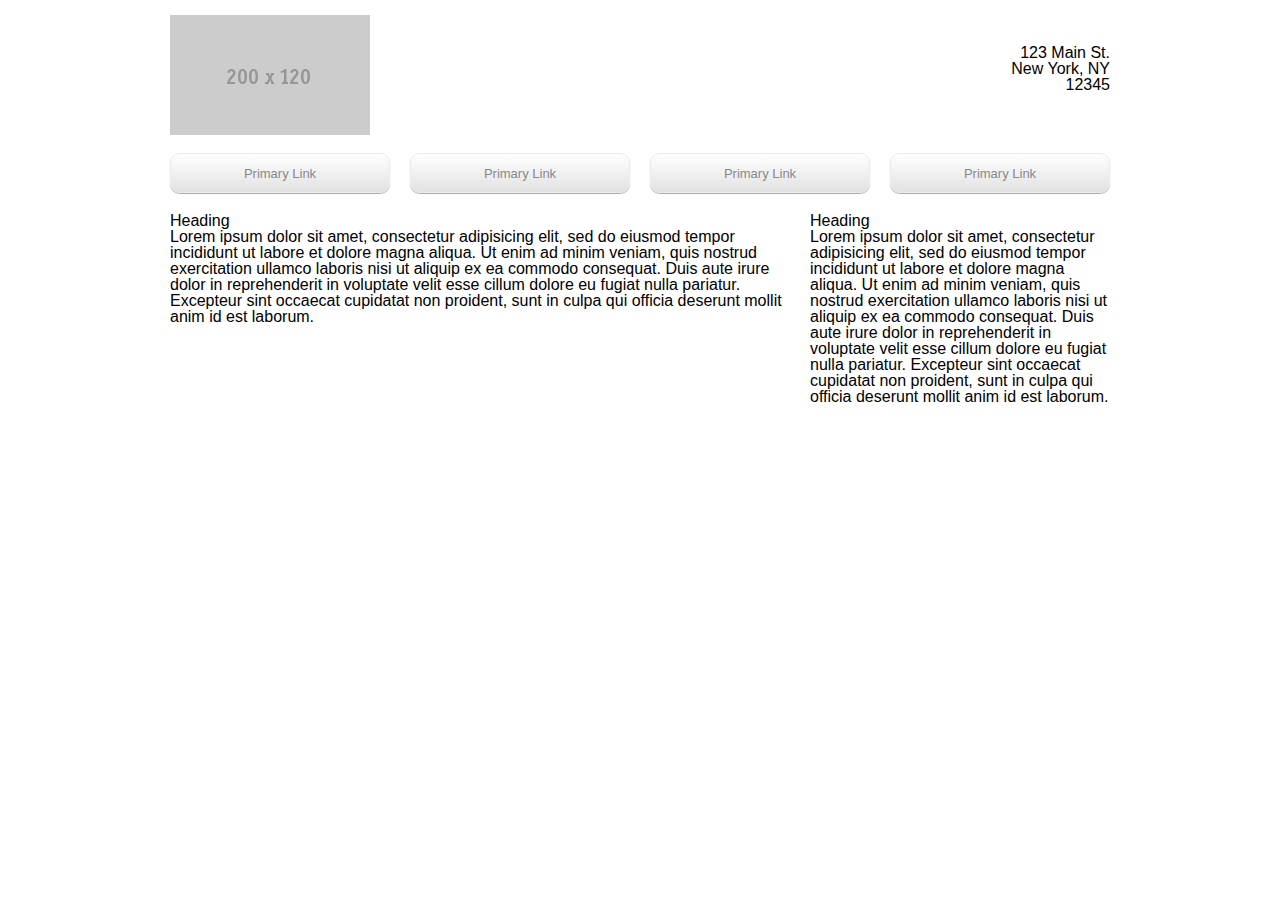
==== stylus/index.html @ 68a36d5a "ADDED THE ALMIGHTY STYLUS RESPONSIVE CSS GRID!!!" ====
<!DOCTYPE html>
<html lang="en">
    <head>
        <meta charset="utf-8">
        <title>Stylus Semantic Grid</title>
        <meta name="viewport" content="width=device-width">
        <link rel="stylesheet" type="text/css" href="css/style.css">
        <!--[if lt IE 9]>
            <script src="js/html5-3.6-respond-1.1.0.min.js"></script>
        <![endif]-->
    </head>
    <body>
        
        <header id="primary">
            <div>
                <a href="/" id="logo"><img src="logo.gif"></a>
                <address>
                    123 Main St.<br>
                    New York, NY 12345
                </address>
            </div>
            <nav>
                <a href="#">Primary Link</a>
                <a href="#">Primary Link</a>
                <a href="#">Primary Link</a>
                <a class="last" href="#">Primary Link</a>
            </nav>
        </header>
        
        <section>
            <article>
                <header>Heading</header>
                <p>
                    Lorem ipsum dolor sit amet, consectetur adipisicing elit, sed do eiusmod
                    tempor incididunt ut labore et dolore magna aliqua. Ut enim ad minim veniam,
                    quis nostrud exercitation ullamco laboris nisi ut aliquip ex ea commodo
                    consequat. Duis aute irure dolor in reprehenderit in voluptate velit esse
                    cillum dolore eu fugiat nulla pariatur. Excepteur sint occaecat cupidatat non
                    proident, sunt in culpa qui officia deserunt mollit anim id est laborum.
                </p>
            </article>
            <article class="last">
                <header>Heading</header>
                <p>
                    Lorem ipsum dolor sit amet, consectetur adipisicing elit, sed do eiusmod
                    tempor incididunt ut labore et dolore magna aliqua. Ut enim ad minim veniam,
                    quis nostrud exercitation ullamco laboris nisi ut aliquip ex ea commodo
                    consequat. Duis aute irure dolor in reprehenderit in voluptate velit esse
                    cillum dolore eu fugiat nulla pariatur. Excepteur sint occaecat cupidatat non
                    proident, sunt in culpa qui officia deserunt mollit anim id est laborum.
                </p>
            </article>
        </section>
        
        <script src="http://ajax.googleapis.com/ajax/libs/jquery/1.8.2/jquery.min.js"></script>
        
    </body>
</html>
---- stylus/css/style.css ----
html,body,div,span,applet,object,iframe,h1,h2,h3,h4,h5,h6,p,blockquote,pre,a,abbr,acronym,address,big,cite,code,del,dfn,em,img,ins,kbd,q,s,samp,small,strike,strong,sub,sup,tt,var,dl,dt,dd,ol,ul,li,fieldset,form,label,legend,table,caption,tbody,tfoot,thead,tr,th,td{margin:0;padding:0;border:0;outline:0;font-weight:inherit;font-style:inherit;font-family:inherit;font-size:100%;vertical-align:baseline}
body{line-height:1;color:#000;background:#fff}
ol,ul{list-style:none}
table{border-collapse:separate;border-spacing:0;vertical-align:middle}
caption,th,td{text-align:left;font-weight:normal;vertical-align:middle}
a img{border:none}
html{overflow-y:scroll;font-family:Arial,"Helvetica Neue",Helvetica,sans-serif}
img,video,audio,embed,object{max-width:100%}
.last{margin-right:0 !important}
header#primary{width:1410px;margin:auto;zoom:1;margin-bottom:30px;}
header#primary:before,header#primary:after{content:"";display:table}
header#primary:after{clear:both}
header#primary div{zoom:1;margin:15px 0;}
header#primary div:before,header#primary div:after{content:"";display:table}
header#primary div:after{clear:both}
header#primary div #logo{width:210px;margin-right:30px;float:left;margin-right:990px}
header#primary div address{width:210px;margin-right:30px;float:left;margin-right:0 !important;margin-top:30px;text-align:right}
header#primary nav{zoom:1;}
header#primary nav:before,header#primary nav:after{content:"";display:table}
header#primary nav:after{clear:both}
header#primary nav a{margin:0;-webkit-user-select:none;-moz-user-select:none;-ms-user-select:none;user-select:none;display:inline-block;text-decoration:none;background:#ececec;font:10px "Lucida Grande","Lucida Sans Unicode","Lucida Sans",Geneva,Verdana,sans-serif;background:-webkit-gradient(linear, left top, left bottom, color-stop(0, #fff), color-stop(1, #e2e2e2));background:-webkit-linear-gradient(top, #fff 0%, #e2e2e2 100%);background:-moz-linear-gradient(top, #fff 0%, #e2e2e2 100%);background:-o-linear-gradient(top, #fff 0%, #e2e2e2 100%);background:-ms-linear-gradient(top, #fff 0%, #e2e2e2 100%);background:linear-gradient(top, #fff 0%, #e2e2e2 100%);border:1px solid #ececec;padding:3px 15px;-webkit-border-radius:10px;border-radius:10px;-webkit-box-shadow:0 1px 1px 0 #aaa,inset 0 1px 0 0 #fff;box-shadow:0 1px 1px 0 #aaa,inset 0 1px 0 0 #fff;color:#888;text-align:center;font-size:13px;padding:0;width:330px;margin-right:30px;float:left;height:40px;line-height:40px;-webkit-box-sizing:border-box;-moz-box-sizing:border-box;box-sizing:border-box;*behavior:url("js/boxsizing.htc")}
header#primary nav a:hover,header#primary nav a.hover{background:-webkit-gradient(linear, left top, left bottom, color-stop(0, #fff), color-stop(1, #ececec));background:-webkit-linear-gradient(top, #fff 0%, #ececec 100%);background:-moz-linear-gradient(top, #fff 0%, #ececec 100%);background:-o-linear-gradient(top, #fff 0%, #ececec 100%);background:-ms-linear-gradient(top, #fff 0%, #ececec 100%);background:linear-gradient(top, #fff 0%, #ececec 100%);-webkit-box-shadow:0 1px 1px 0 #aaa,inset 0 -2px 0 0 rgba(255,255,255,0.4);box-shadow:0 1px 1px 0 #aaa,inset 0 -2px 0 0 rgba(255,255,255,0.4)}
header#primary nav a:active,header#primary nav a.active{background:-webkit-gradient(linear, left bottom, left top, color-stop(0, #fff), color-stop(1, #e2e2e2));background:-webkit-linear-gradient(bottom, #fff 0%, #e2e2e2 100%);background:-moz-linear-gradient(bottom, #fff 0%, #e2e2e2 100%);background:-o-linear-gradient(bottom, #fff 0%, #e2e2e2 100%);background:-ms-linear-gradient(bottom, #fff 0%, #e2e2e2 100%);background:linear-gradient(bottom, #fff 0%, #e2e2e2 100%);-webkit-box-shadow:0 1px 1px 0 #aaa,inset 0 1px 0 0 rgba(255,255,255,0.8);box-shadow:0 1px 1px 0 #aaa,inset 0 1px 0 0 rgba(255,255,255,0.8)}
section{width:1410px;margin:auto;zoom:1;}
section:before,section:after{content:"";display:table}
section:after{clear:both}
section article{width:930px;margin-right:30px;float:left}
section .last{width:450px;margin-right:30px;float:left}
@media (max-width: 1470px), (max-device-width: 1470px) {
header#primary{width:940px;margin:auto;zoom:1;margin-bottom:20px;}
header#primary:before,header#primary:after{content:"";display:table}
header#primary:after{clear:both}
header#primary div #logo{width:220px;margin-right:20px;float:left;margin-right:580px}
header#primary div address{width:140px;margin-right:20px;float:left}
header#primary nav a{width:220px;margin-right:20px;float:left}
section{width:940px;margin:auto;zoom:1;}
section:before,section:after{content:"";display:table}
section:after{clear:both}
section article{width:620px;margin-right:20px;float:left}
section .last{width:300px;margin-right:20px;float:left}
}
@media (max-width: 980px), (max-device-width: 980px) {
header#primary{width:705px;margin:auto;zoom:1;margin-bottom:15px;}
header#primary:before,header#primary:after{content:"";display:table}
header#primary:after{clear:both}
header#primary div #logo{width:225px;margin-right:15px;float:left;margin-right:375px}
header#primary div address{width:105px;margin-right:15px;float:left}
header#primary nav a{width:165px;margin-right:15px;float:left}
section{width:705px;margin:auto;zoom:1;}
section:before,section:after{content:"";display:table}
section:after{clear:both}
section article{width:465px;margin-right:15px;float:left}
section .last{width:225px;margin-right:15px;float:left}
}
@media (max-width: 735px), (max-device-width: 735px) {
header#primary{width:96%;margin:auto;zoom:1;margin-bottom:2%;}
header#primary:before,header#primary:after{content:"";display:table}
header#primary:after{clear:both}
header#primary div #logo{width:100%;margin:0 0 2%;text-align:center;}
header#primary div address{width:100%;margin:0 0 2%;text-align:center;}
header#primary nav a{width:100%;margin:0 0 2%;text-align:center;}
section{width:96%;margin:auto;zoom:1;}
section:before,section:after{content:"";display:table}
section:after{clear:both}
section article{width:100%;margin:0 0 2%;text-align:center;text-align:left;}
section .last{width:100%;margin:0 0 2%;text-align:center;text-align:left;}
}
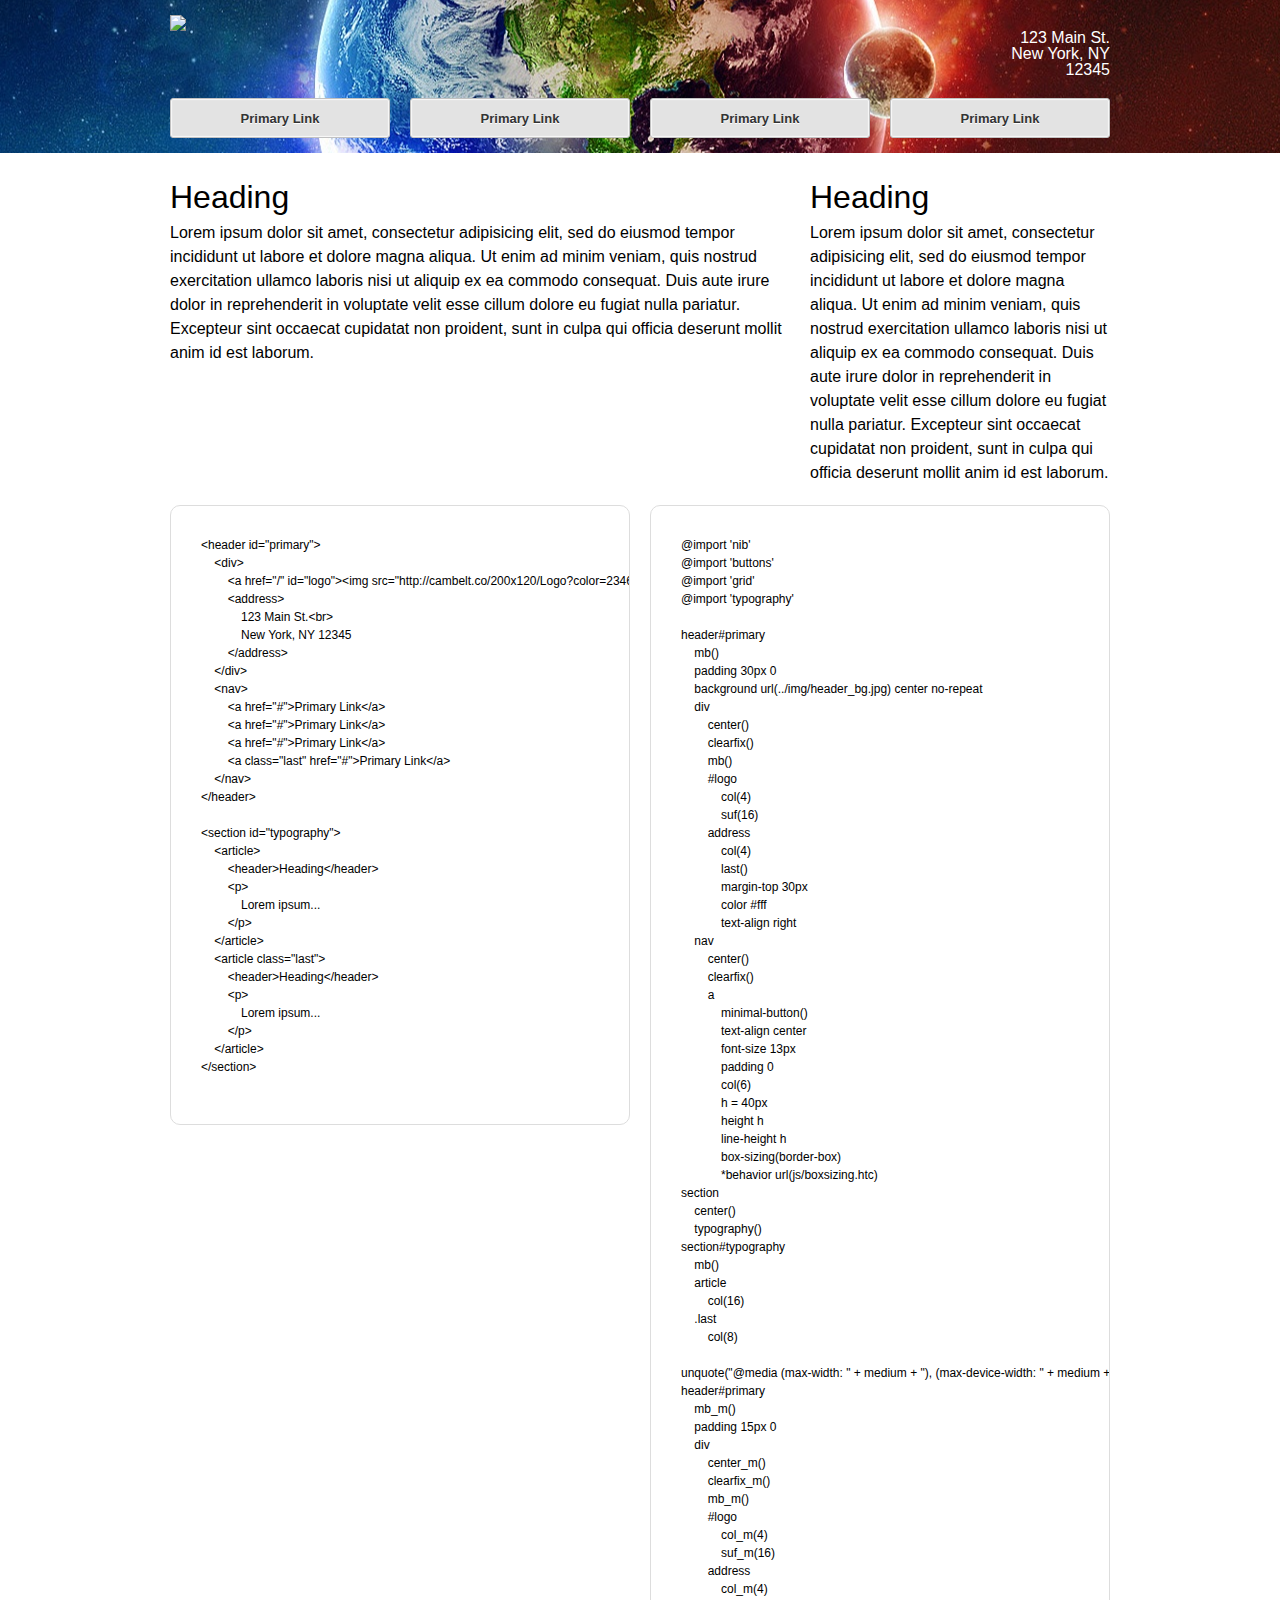
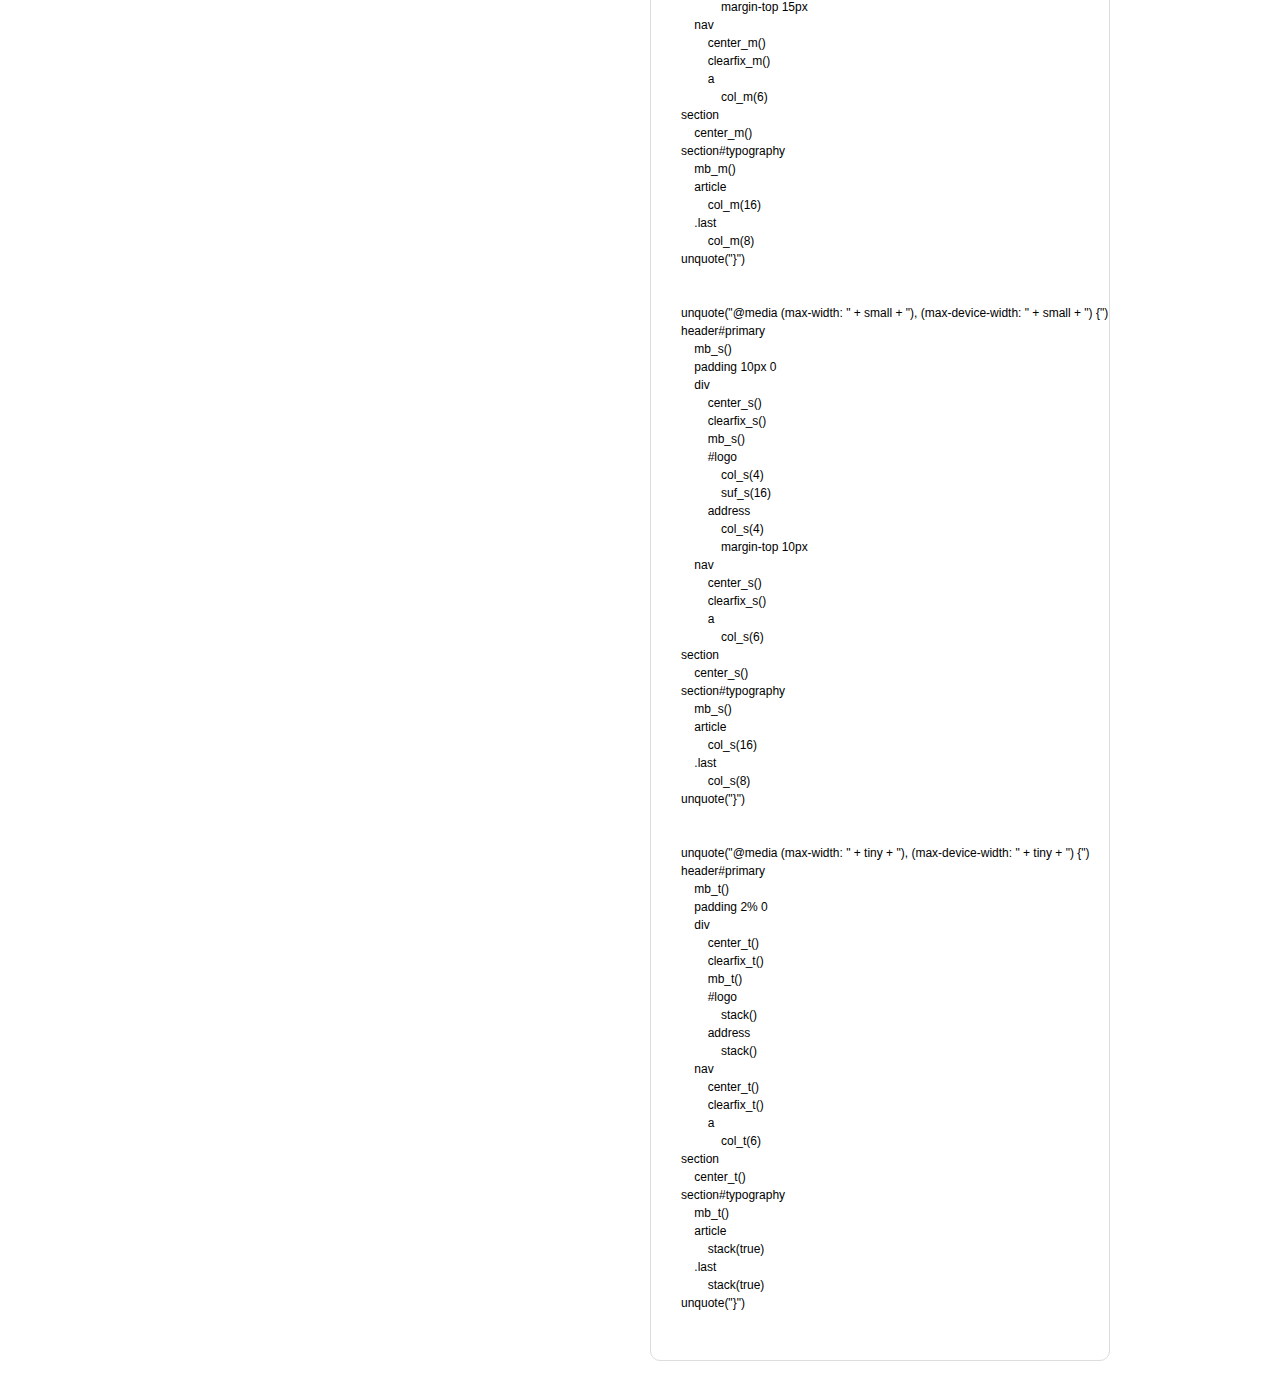
==== commit eadae127: "asdasdasdasdsad" ====
--- a/stylus/index.html
+++ b/stylus/index.html
@@ -13,7 +13,7 @@
         
         <header id="primary">
             <div>
-                <a href="/" id="logo"><img src="logo.gif"></a>
+                <a href="/" id="logo"><img src="http://cambelt.co/200x120/Logo?color=234653,eeeeee"></a>
                 <address>
                     123 Main St.<br>
                     New York, NY 12345
@@ -27,7 +27,7 @@
             </nav>
         </header>
         
-        <section>
+        <section id="typography">
             <article>
                 <header>Heading</header>
                 <p>
@@ -52,6 +52,175 @@
             </article>
         </section>
         
+        <section id="code">
+            <pre>
+&lt;header id=&quot;primary&quot;&gt;
+    &lt;div&gt;
+        &lt;a href=&quot;/&quot; id=&quot;logo&quot;&gt;&lt;img src=&quot;http://cambelt.co/200x120/Logo?color=234653,eeeeee&quot;&gt;&lt;/a&gt;
+        &lt;address&gt;
+            123 Main St.&lt;br&gt;
+            New York, NY 12345
+        &lt;/address&gt;
+    &lt;/div&gt;
+    &lt;nav&gt;
+        &lt;a href=&quot;#&quot;&gt;Primary Link&lt;/a&gt;
+        &lt;a href=&quot;#&quot;&gt;Primary Link&lt;/a&gt;
+        &lt;a href=&quot;#&quot;&gt;Primary Link&lt;/a&gt;
+        &lt;a class=&quot;last&quot; href=&quot;#&quot;&gt;Primary Link&lt;/a&gt;
+    &lt;/nav&gt;
+&lt;/header&gt;
+
+&lt;section id=&quot;typography&quot;&gt;
+    &lt;article&gt;
+        &lt;header&gt;Heading&lt;/header&gt;
+        &lt;p&gt;
+            Lorem ipsum...
+        &lt;/p&gt;
+    &lt;/article&gt;
+    &lt;article class=&quot;last&quot;&gt;
+        &lt;header&gt;Heading&lt;/header&gt;
+        &lt;p&gt;
+            Lorem ipsum...
+        &lt;/p&gt;
+    &lt;/article&gt;
+&lt;/section&gt;
+            </pre>
+            <pre class="last">
+@import 'nib'
+@import 'buttons'
+@import 'grid'
+@import 'typography'
+
+header#primary
+    mb()
+    padding 30px 0
+    background url(../img/header_bg.jpg) center no-repeat
+    div
+        center()
+        clearfix()
+        mb()
+        #logo
+            col(4)
+            suf(16)
+        address
+            col(4)
+            last()
+            margin-top 30px
+            color #fff
+            text-align right
+    nav
+        center()
+        clearfix()
+        a
+            minimal-button()
+            text-align center
+            font-size 13px
+            padding 0
+            col(6)
+            h = 40px
+            height h
+            line-height h
+            box-sizing(border-box)
+            *behavior url(js/boxsizing.htc)
+section
+    center()
+    typography()
+section#typography
+    mb()
+    article
+        col(16)
+    .last
+        col(8)
+
+unquote(&quot;@media (max-width: &quot; + medium + &quot;), (max-device-width: &quot; + medium + &quot;) {&quot;)
+header#primary
+    mb_m()
+    padding 15px 0
+    div
+        center_m()
+        clearfix_m()
+        mb_m()
+        #logo
+            col_m(4)
+            suf_m(16)
+        address
+            col_m(4)
+            margin-top 15px
+    nav
+        center_m()
+        clearfix_m()
+        a
+            col_m(6)
+section
+    center_m()
+section#typography
+    mb_m()
+    article
+        col_m(16)
+    .last
+        col_m(8)
+unquote(&quot;}&quot;)
+
+
+unquote(&quot;@media (max-width: &quot; + small + &quot;), (max-device-width: &quot; + small + &quot;) {&quot;)
+header#primary
+    mb_s()
+    padding 10px 0
+    div
+        center_s()
+        clearfix_s()
+        mb_s()
+        #logo
+            col_s(4)
+            suf_s(16)
+        address
+            col_s(4)
+            margin-top 10px
+    nav
+        center_s()
+        clearfix_s()
+        a
+            col_s(6)
+section
+    center_s()
+section#typography
+    mb_s()
+    article
+        col_s(16)
+    .last
+        col_s(8)
+unquote(&quot;}&quot;)
+
+
+unquote(&quot;@media (max-width: &quot; + tiny + &quot;), (max-device-width: &quot; + tiny + &quot;) {&quot;)
+header#primary
+    mb_t()
+    padding 2% 0
+    div
+        center_t()
+        clearfix_t()
+        mb_t()
+        #logo
+            stack()
+        address
+            stack()
+    nav
+        center_t()
+        clearfix_t()
+        a
+            col_t(6)
+section
+    center_t()
+section#typography
+    mb_t()
+    article
+        stack(true)
+    .last
+        stack(true)
+unquote(&quot;}&quot;)
+            </pre>
+        </section>
+        
         <script src="http://ajax.googleapis.com/ajax/libs/jquery/1.8.2/jquery.min.js"></script>
         
     </body>
--- a/stylus/css/style.css
+++ b/stylus/css/style.css
@@ -7,61 +7,85 @@
 html{overflow-y:scroll;font-family:Arial,"Helvetica Neue",Helvetica,sans-serif}
 img,video,audio,embed,object{max-width:100%}
 .last{margin-right:0 !important}
-header#primary{width:1410px;margin:auto;zoom:1;margin-bottom:30px;}
-header#primary:before,header#primary:after{content:"";display:table}
-header#primary:after{clear:both}
-header#primary div{zoom:1;margin:15px 0;}
+header#primary{margin-bottom:30px;padding:30px 0;background:url("../img/header_bg.jpg") center no-repeat;}
+header#primary div{width:1410px;margin:auto;zoom:1;zoom:1;margin-bottom:30px;}
+header#primary div:before,header#primary div:after{content:"";display:table}
+header#primary div:after{clear:both}
 header#primary div:before,header#primary div:after{content:"";display:table}
 header#primary div:after{clear:both}
 header#primary div #logo{width:210px;margin-right:30px;float:left;margin-right:990px}
-header#primary div address{width:210px;margin-right:30px;float:left;margin-right:0 !important;margin-top:30px;text-align:right}
-header#primary nav{zoom:1;}
+header#primary div address{width:210px;margin-right:30px;float:left;margin-right:0 !important;margin-top:30px;color:#fff;text-align:right}
+header#primary nav{width:1410px;margin:auto;zoom:1;zoom:1;}
 header#primary nav:before,header#primary nav:after{content:"";display:table}
 header#primary nav:after{clear:both}
-header#primary nav a{margin:0;-webkit-user-select:none;-moz-user-select:none;-ms-user-select:none;user-select:none;display:inline-block;text-decoration:none;background:#ececec;font:10px "Lucida Grande","Lucida Sans Unicode","Lucida Sans",Geneva,Verdana,sans-serif;background:-webkit-gradient(linear, left top, left bottom, color-stop(0, #fff), color-stop(1, #e2e2e2));background:-webkit-linear-gradient(top, #fff 0%, #e2e2e2 100%);background:-moz-linear-gradient(top, #fff 0%, #e2e2e2 100%);background:-o-linear-gradient(top, #fff 0%, #e2e2e2 100%);background:-ms-linear-gradient(top, #fff 0%, #e2e2e2 100%);background:linear-gradient(top, #fff 0%, #e2e2e2 100%);border:1px solid #ececec;padding:3px 15px;-webkit-border-radius:10px;border-radius:10px;-webkit-box-shadow:0 1px 1px 0 #aaa,inset 0 1px 0 0 #fff;box-shadow:0 1px 1px 0 #aaa,inset 0 1px 0 0 #fff;color:#888;text-align:center;font-size:13px;padding:0;width:330px;margin-right:30px;float:left;height:40px;line-height:40px;-webkit-box-sizing:border-box;-moz-box-sizing:border-box;box-sizing:border-box;*behavior:url("js/boxsizing.htc")}
-header#primary nav a:hover,header#primary nav a.hover{background:-webkit-gradient(linear, left top, left bottom, color-stop(0, #fff), color-stop(1, #ececec));background:-webkit-linear-gradient(top, #fff 0%, #ececec 100%);background:-moz-linear-gradient(top, #fff 0%, #ececec 100%);background:-o-linear-gradient(top, #fff 0%, #ececec 100%);background:-ms-linear-gradient(top, #fff 0%, #ececec 100%);background:linear-gradient(top, #fff 0%, #ececec 100%);-webkit-box-shadow:0 1px 1px 0 #aaa,inset 0 -2px 0 0 rgba(255,255,255,0.4);box-shadow:0 1px 1px 0 #aaa,inset 0 -2px 0 0 rgba(255,255,255,0.4)}
-header#primary nav a:active,header#primary nav a.active{background:-webkit-gradient(linear, left bottom, left top, color-stop(0, #fff), color-stop(1, #e2e2e2));background:-webkit-linear-gradient(bottom, #fff 0%, #e2e2e2 100%);background:-moz-linear-gradient(bottom, #fff 0%, #e2e2e2 100%);background:-o-linear-gradient(bottom, #fff 0%, #e2e2e2 100%);background:-ms-linear-gradient(bottom, #fff 0%, #e2e2e2 100%);background:linear-gradient(bottom, #fff 0%, #e2e2e2 100%);-webkit-box-shadow:0 1px 1px 0 #aaa,inset 0 1px 0 0 rgba(255,255,255,0.8);box-shadow:0 1px 1px 0 #aaa,inset 0 1px 0 0 rgba(255,255,255,0.8)}
-section{width:1410px;margin:auto;zoom:1;}
+header#primary nav:before,header#primary nav:after{content:"";display:table}
+header#primary nav:after{clear:both}
+header#primary nav a{margin:0;-webkit-user-select:none;-moz-user-select:none;-ms-user-select:none;user-select:none;display:inline-block;text-decoration:none;background:#e3e3e3;border:1px solid #c1c1c1;-webkit-border-radius:3px;border-radius:3px;-webkit-box-shadow:inset 0 0 1px 1px rgba(255,255,255,0.8);box-shadow:inset 0 0 1px 1px rgba(255,255,255,0.8);font-family:'helvetica neue',helvetica,arial,sans-serif;font-size:12px;font-weight:bold;line-height:1;padding:8px 20px 9px 20px;text-align:center;text-shadow:0 1px 0 #fff;color:#333;text-align:center;font-size:13px;padding:0;width:330px;margin-right:30px;float:left;height:40px;line-height:40px;-webkit-box-sizing:border-box;-moz-box-sizing:border-box;box-sizing:border-box;*behavior:url("js/boxsizing.htc")}
+header#primary nav a:hover,header#primary nav a.hover{background:#d8d8d8;-webkit-box-shadow:inset 0 0 1px 1px rgba(255,255,255,0.5);box-shadow:inset 0 0 1px 1px rgba(255,255,255,0.5);cursor:pointer;color:#333}
+header#primary nav a:active,header#primary nav a.active{background:#ccc;-webkit-box-shadow:inset 0 0 1px 1px rgba(255,255,255,0.2);box-shadow:inset 0 0 1px 1px rgba(255,255,255,0.2);color:#1a1a1a}
+header#primary nav a:focus,header#primary nav a.focus{outline:none;-webkit-box-shadow:0 0 5px 1px #e3e3e3;box-shadow:0 0 5px 1px #e3e3e3}
+section{width:1410px;margin:auto;zoom:1;font-family:Arial,"Helvetica Neue",Helvetica,sans-serif;font-size:100%;line-height:1.5;}
 section:before,section:after{content:"";display:table}
 section:after{clear:both}
-section article{width:930px;margin-right:30px;float:left}
-section .last{width:450px;margin-right:30px;float:left}
+section header{font-size:200%}
+section#typography{margin-bottom:30px;}
+section#typography article{width:930px;margin-right:30px;float:left}
+section#typography .last{width:450px;margin-right:30px;float:left}
+section#code pre{width:690px;margin-right:30px;float:left;margin-bottom:30px;overflow-x:hidden;font-size:12px;border:1px solid #ddd;-webkit-border-radius:10px;border-radius:10px;padding:30px;-webkit-box-sizing:border-box;-moz-box-sizing:border-box;box-sizing:border-box}
 @media (max-width: 1470px), (max-device-width: 1470px) {
-header#primary{width:940px;margin:auto;zoom:1;margin-bottom:20px;}
-header#primary:before,header#primary:after{content:"";display:table}
-header#primary:after{clear:both}
-header#primary div #logo{width:220px;margin-right:20px;float:left;margin-right:580px}
-header#primary div address{width:140px;margin-right:20px;float:left}
+header#primary{margin-bottom:20px;padding:15px 0;}
+header#primary div{width:940px;margin:auto;zoom:1;margin-bottom:20px;}
+header#primary div:before,header#primary div:after{content:"";display:table}
+header#primary div:after{clear:both}
+header#primary div #logo{width:140px;margin-right:20px;float:left;margin-right:660px}
+header#primary div address{width:140px;margin-right:20px;float:left;margin-top:15px}
+header#primary nav{width:940px;margin:auto;zoom:1;}
+header#primary nav:before,header#primary nav:after{content:"";display:table}
+header#primary nav:after{clear:both}
 header#primary nav a{width:220px;margin-right:20px;float:left}
-section{width:940px;margin:auto;zoom:1;}
+section{width:940px;margin:auto;zoom:1}
 section:before,section:after{content:"";display:table}
 section:after{clear:both}
-section article{width:620px;margin-right:20px;float:left}
-section .last{width:300px;margin-right:20px;float:left}
+section#typography{margin-bottom:20px;}
+section#typography article{width:620px;margin-right:20px;float:left}
+section#typography .last{width:300px;margin-right:20px;float:left}
+section#code pre{width:460px;margin-right:20px;float:left;margin-bottom:20px}
 }
 @media (max-width: 980px), (max-device-width: 980px) {
-header#primary{width:705px;margin:auto;zoom:1;margin-bottom:15px;}
-header#primary:before,header#primary:after{content:"";display:table}
-header#primary:after{clear:both}
-header#primary div #logo{width:225px;margin-right:15px;float:left;margin-right:375px}
-header#primary div address{width:105px;margin-right:15px;float:left}
+header#primary{margin-bottom:15px;padding:10px 0;}
+header#primary div{width:705px;margin:auto;zoom:1;margin-bottom:15px;}
+header#primary div:before,header#primary div:after{content:"";display:table}
+header#primary div:after{clear:both}
+header#primary div #logo{width:105px;margin-right:15px;float:left;margin-right:495px}
+header#primary div address{width:105px;margin-right:15px;float:left;margin-top:10px}
+header#primary nav{width:705px;margin:auto;zoom:1;}
+header#primary nav:before,header#primary nav:after{content:"";display:table}
+header#primary nav:after{clear:both}
 header#primary nav a{width:165px;margin-right:15px;float:left}
-section{width:705px;margin:auto;zoom:1;}
+section{width:705px;margin:auto;zoom:1}
 section:before,section:after{content:"";display:table}
 section:after{clear:both}
-section article{width:465px;margin-right:15px;float:left}
-section .last{width:225px;margin-right:15px;float:left}
+section#typography{margin-bottom:15px;}
+section#typography article{width:465px;margin-right:15px;float:left}
+section#typography .last{width:225px;margin-right:15px;float:left}
+section#code pre{width:345px;margin-right:15px;float:left;margin-bottom:15px}
 }
 @media (max-width: 735px), (max-device-width: 735px) {
-header#primary{width:96%;margin:auto;zoom:1;margin-bottom:2%;}
-header#primary:before,header#primary:after{content:"";display:table}
-header#primary:after{clear:both}
+header#primary{margin-bottom:2%;padding:2% 0;}
+header#primary div{width:96%;margin:auto;zoom:1;margin-bottom:2%;}
+header#primary div:before,header#primary div:after{content:"";display:table}
+header#primary div:after{clear:both}
 header#primary div #logo{width:100%;margin:0 0 2%;text-align:center;}
 header#primary div address{width:100%;margin:0 0 2%;text-align:center;}
-header#primary nav a{width:100%;margin:0 0 2%;text-align:center;}
-section{width:96%;margin:auto;zoom:1;}
+header#primary nav{width:96%;margin:auto;zoom:1;}
+header#primary nav:before,header#primary nav:after{content:"";display:table}
+header#primary nav:after{clear:both}
+header#primary nav a{margin-right:2%;float:left;overflow:hidden;width:23.5%;}
+section{width:96%;margin:auto;zoom:1}
 section:before,section:after{content:"";display:table}
 section:after{clear:both}
-section article{width:100%;margin:0 0 2%;text-align:center;text-align:left;}
-section .last{width:100%;margin:0 0 2%;text-align:center;text-align:left;}
+section#typography{margin-bottom:2%;}
+section#typography article{width:100%;margin:0 0 2%;text-align:center;text-align:left;}
+section#typography .last{width:100%;margin:0 0 2%;text-align:center;text-align:left;}
+section#code pre{width:100%;margin:0 0 2%;text-align:center;text-align:left;margin-bottom:2%}
 }
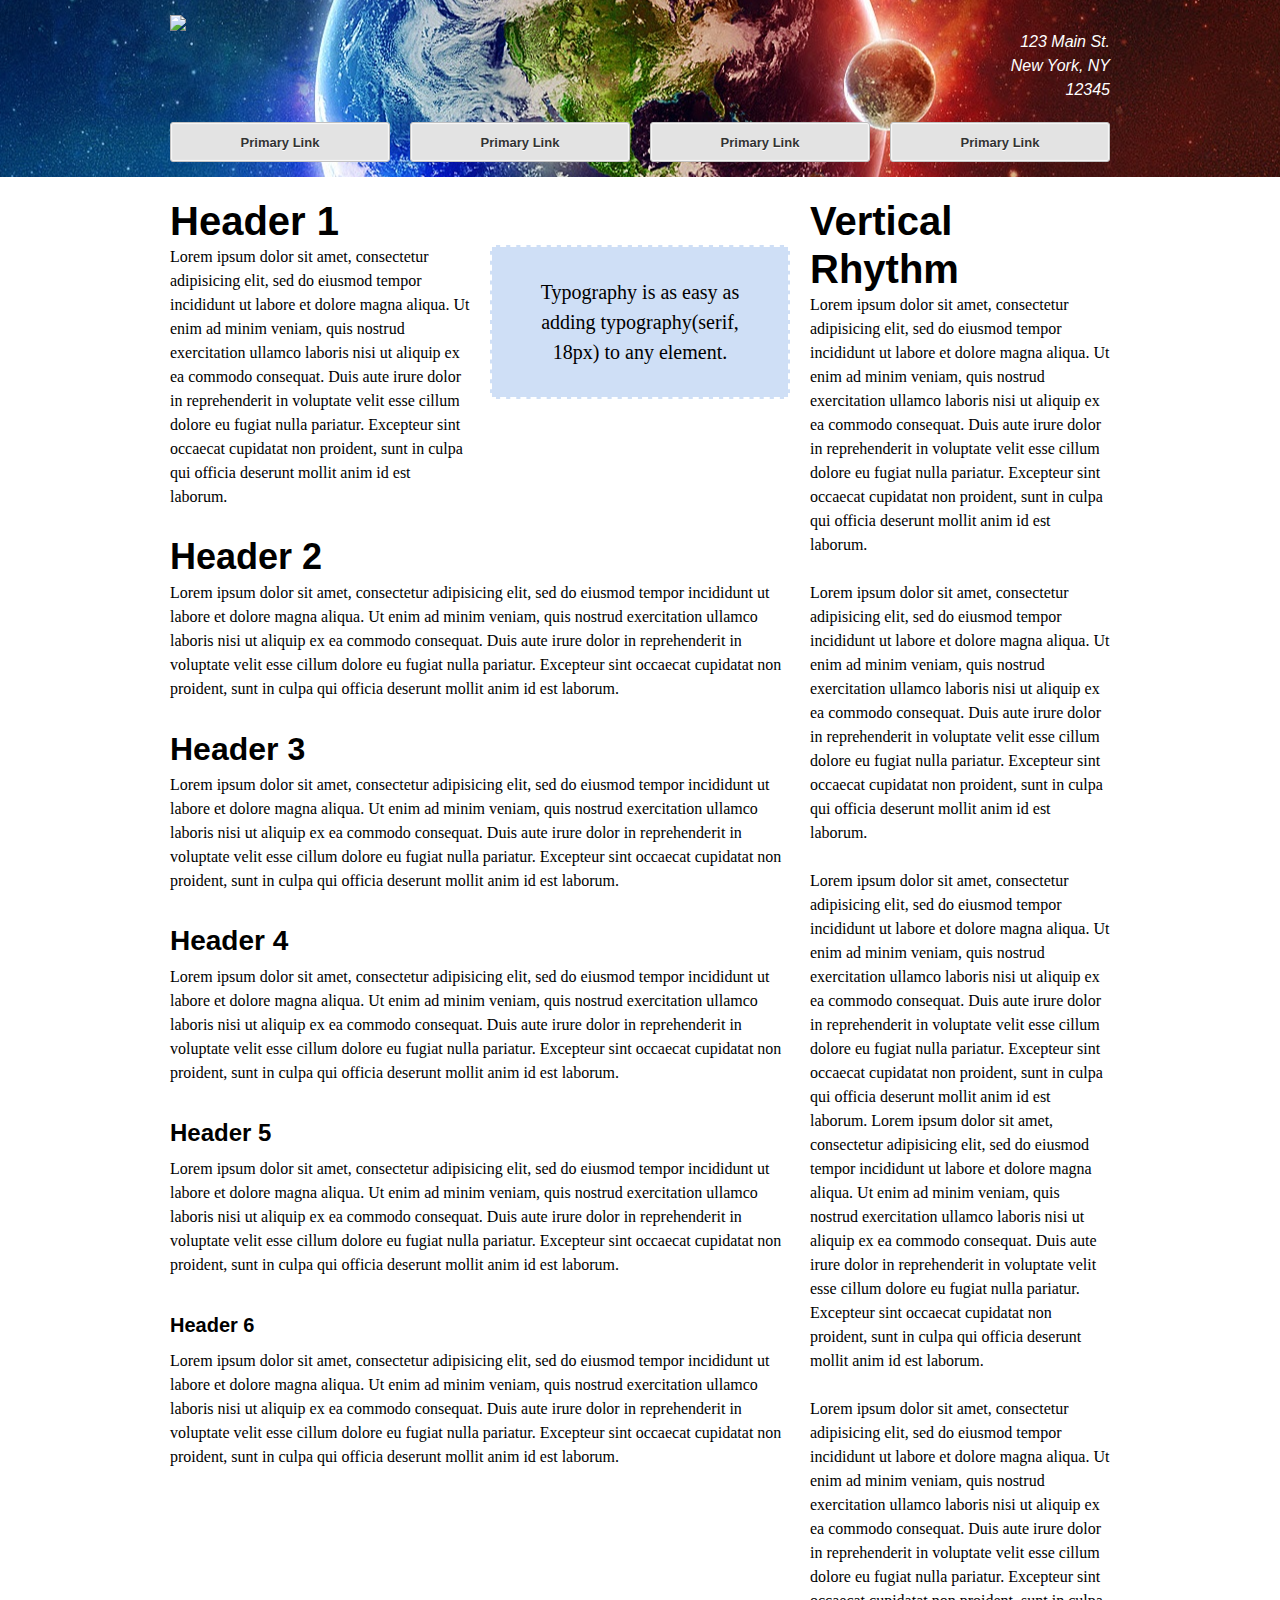
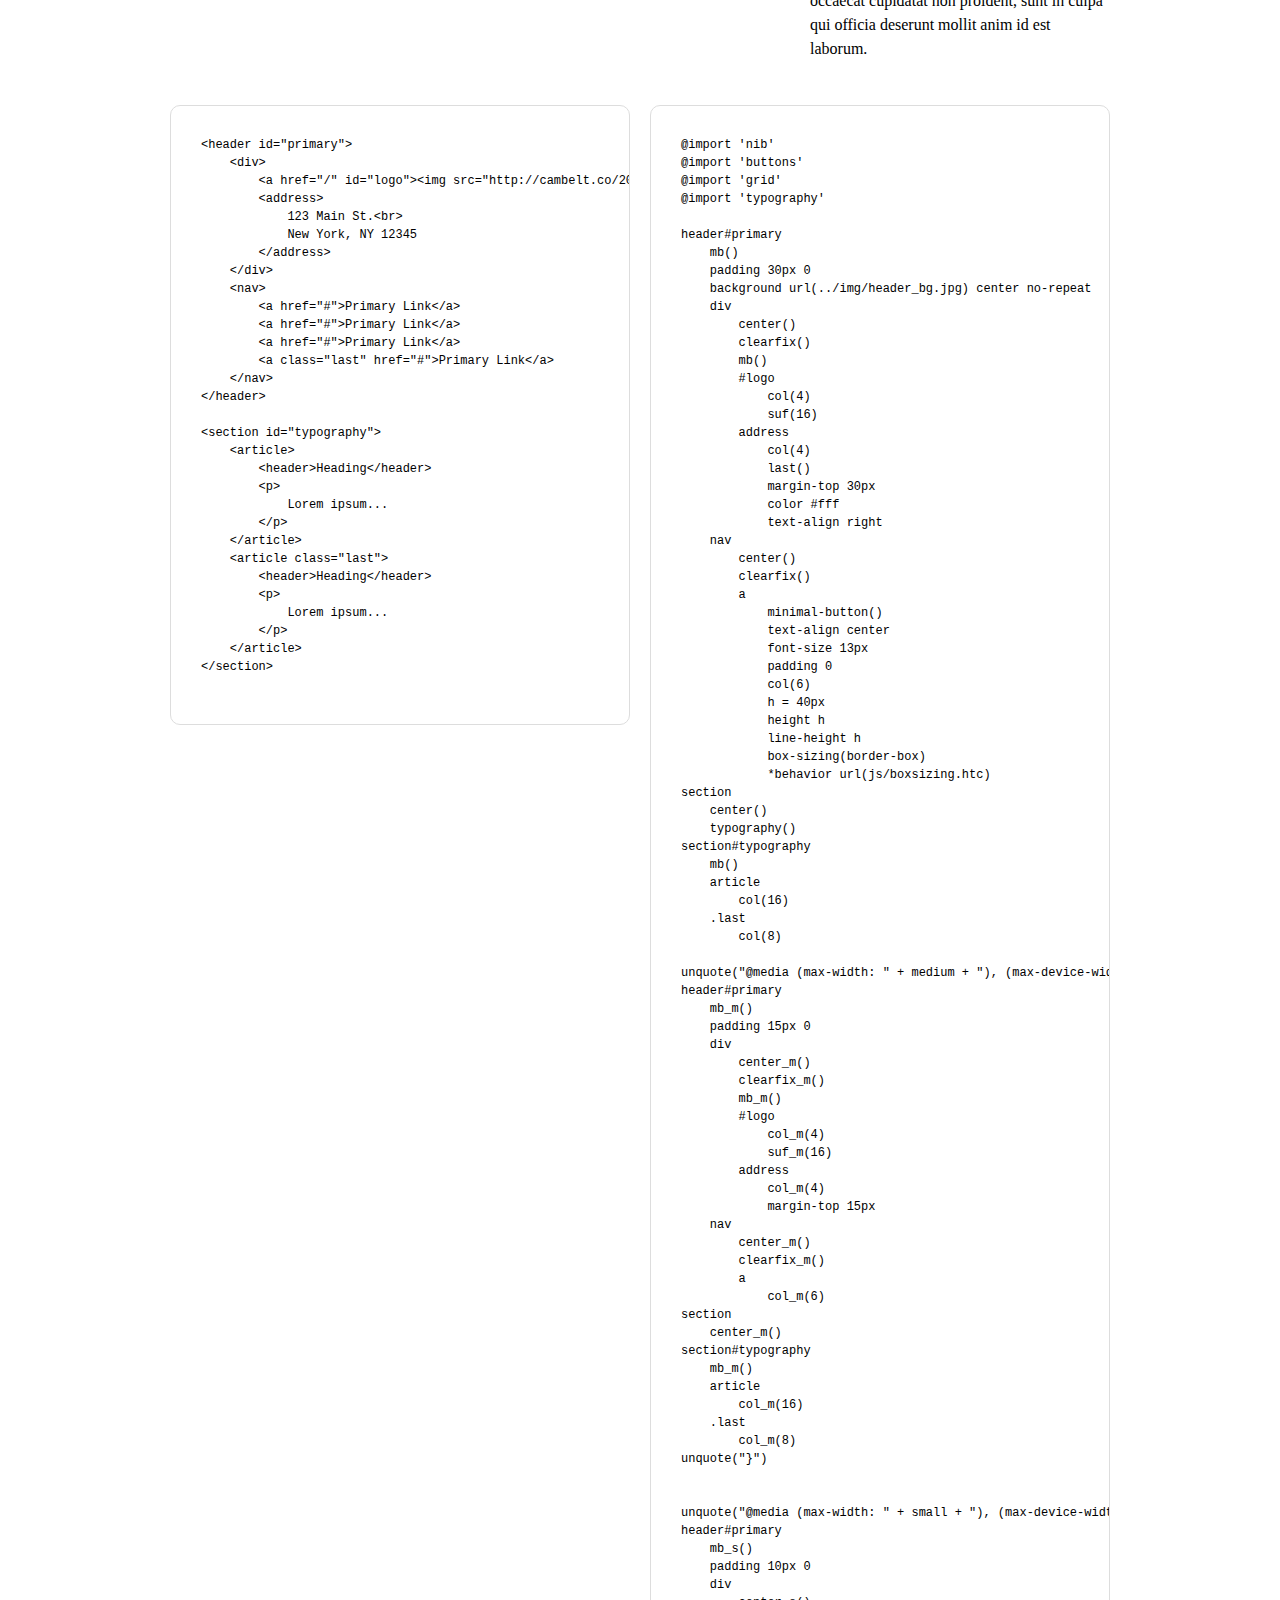
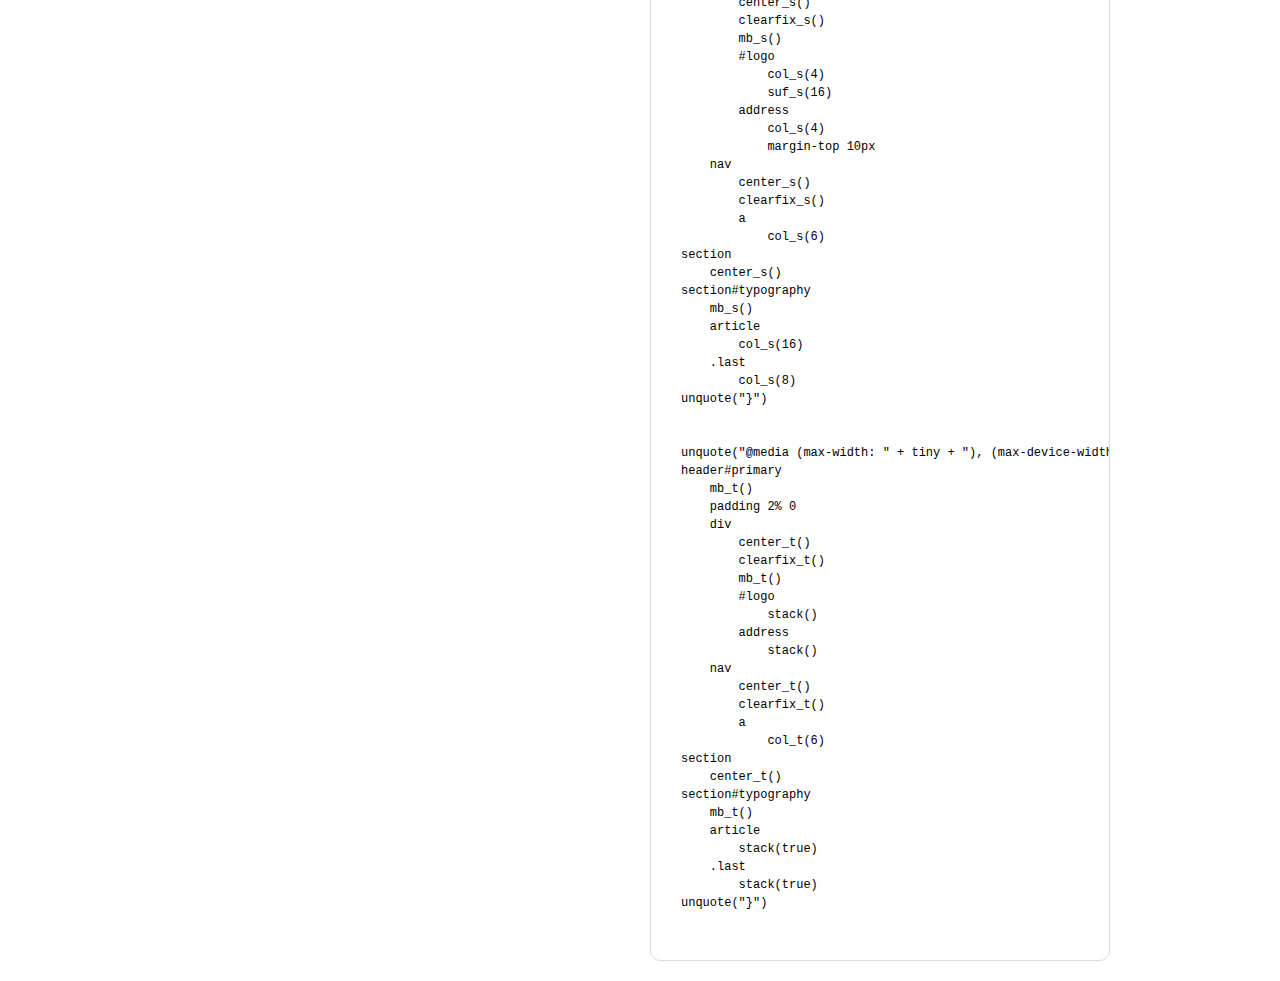
==== commit f3c22119: "I'm probably the strongest guy in the world" ====
--- a/stylus/index.html
+++ b/stylus/index.html
@@ -29,7 +29,57 @@
         
         <section id="typography">
             <article>
-                <header>Heading</header>
+                <h1>Header 1</h1>
+                <figure>
+                    <p>
+                        Lorem ipsum dolor sit amet, consectetur adipisicing elit, sed do eiusmod
+                        tempor incididunt ut labore et dolore magna aliqua. Ut enim ad minim veniam,
+                        quis nostrud exercitation ullamco laboris nisi ut aliquip ex ea commodo
+                        consequat. Duis aute irure dolor in reprehenderit in voluptate velit esse
+                        cillum dolore eu fugiat nulla pariatur. Excepteur sint occaecat cupidatat non
+                        proident, sunt in culpa qui officia deserunt mollit anim id est laborum.
+                    </p>
+                    <blockquote>
+                        Typography is as easy as adding typography(serif, 18px) to any element.
+                    </blockquote>
+                </figure>
+                <h2>Header 2</h2>
+                <p>
+                    Lorem ipsum dolor sit amet, consectetur adipisicing elit, sed do eiusmod
+                    tempor incididunt ut labore et dolore magna aliqua. Ut enim ad minim veniam,
+                    quis nostrud exercitation ullamco laboris nisi ut aliquip ex ea commodo
+                    consequat. Duis aute irure dolor in reprehenderit in voluptate velit esse
+                    cillum dolore eu fugiat nulla pariatur. Excepteur sint occaecat cupidatat non
+                    proident, sunt in culpa qui officia deserunt mollit anim id est laborum.
+                </p>
+                <h3>Header 3</h3>
+                <p>
+                    Lorem ipsum dolor sit amet, consectetur adipisicing elit, sed do eiusmod
+                    tempor incididunt ut labore et dolore magna aliqua. Ut enim ad minim veniam,
+                    quis nostrud exercitation ullamco laboris nisi ut aliquip ex ea commodo
+                    consequat. Duis aute irure dolor in reprehenderit in voluptate velit esse
+                    cillum dolore eu fugiat nulla pariatur. Excepteur sint occaecat cupidatat non
+                    proident, sunt in culpa qui officia deserunt mollit anim id est laborum.
+                </p>
+                <h4>Header 4</h4>
+                <p>
+                    Lorem ipsum dolor sit amet, consectetur adipisicing elit, sed do eiusmod
+                    tempor incididunt ut labore et dolore magna aliqua. Ut enim ad minim veniam,
+                    quis nostrud exercitation ullamco laboris nisi ut aliquip ex ea commodo
+                    consequat. Duis aute irure dolor in reprehenderit in voluptate velit esse
+                    cillum dolore eu fugiat nulla pariatur. Excepteur sint occaecat cupidatat non
+                    proident, sunt in culpa qui officia deserunt mollit anim id est laborum.
+                </p>
+                <h5>Header 5</h5>
+                <p>
+                    Lorem ipsum dolor sit amet, consectetur adipisicing elit, sed do eiusmod
+                    tempor incididunt ut labore et dolore magna aliqua. Ut enim ad minim veniam,
+                    quis nostrud exercitation ullamco laboris nisi ut aliquip ex ea commodo
+                    consequat. Duis aute irure dolor in reprehenderit in voluptate velit esse
+                    cillum dolore eu fugiat nulla pariatur. Excepteur sint occaecat cupidatat non
+                    proident, sunt in culpa qui officia deserunt mollit anim id est laborum.
+                </p>
+                <h6>Header 6</h6>
                 <p>
                     Lorem ipsum dolor sit amet, consectetur adipisicing elit, sed do eiusmod
                     tempor incididunt ut labore et dolore magna aliqua. Ut enim ad minim veniam,
@@ -40,7 +90,37 @@
                 </p>
             </article>
             <article class="last">
-                <header>Heading</header>
+                <h1>Vertical Rhythm</h1>
+                <p>
+                    Lorem ipsum dolor sit amet, consectetur adipisicing elit, sed do eiusmod
+                    tempor incididunt ut labore et dolore magna aliqua. Ut enim ad minim veniam,
+                    quis nostrud exercitation ullamco laboris nisi ut aliquip ex ea commodo
+                    consequat. Duis aute irure dolor in reprehenderit in voluptate velit esse
+                    cillum dolore eu fugiat nulla pariatur. Excepteur sint occaecat cupidatat non
+                    proident, sunt in culpa qui officia deserunt mollit anim id est laborum.
+                </p>
+                <p>
+                    Lorem ipsum dolor sit amet, consectetur adipisicing elit, sed do eiusmod
+                    tempor incididunt ut labore et dolore magna aliqua. Ut enim ad minim veniam,
+                    quis nostrud exercitation ullamco laboris nisi ut aliquip ex ea commodo
+                    consequat. Duis aute irure dolor in reprehenderit in voluptate velit esse
+                    cillum dolore eu fugiat nulla pariatur. Excepteur sint occaecat cupidatat non
+                    proident, sunt in culpa qui officia deserunt mollit anim id est laborum.
+                </p>
+                <p>
+                    Lorem ipsum dolor sit amet, consectetur adipisicing elit, sed do eiusmod
+                    tempor incididunt ut labore et dolore magna aliqua. Ut enim ad minim veniam,
+                    quis nostrud exercitation ullamco laboris nisi ut aliquip ex ea commodo
+                    consequat. Duis aute irure dolor in reprehenderit in voluptate velit esse
+                    cillum dolore eu fugiat nulla pariatur. Excepteur sint occaecat cupidatat non
+                    proident, sunt in culpa qui officia deserunt mollit anim id est laborum.
+                    Lorem ipsum dolor sit amet, consectetur adipisicing elit, sed do eiusmod
+                    tempor incididunt ut labore et dolore magna aliqua. Ut enim ad minim veniam,
+                    quis nostrud exercitation ullamco laboris nisi ut aliquip ex ea commodo
+                    consequat. Duis aute irure dolor in reprehenderit in voluptate velit esse
+                    cillum dolore eu fugiat nulla pariatur. Excepteur sint occaecat cupidatat non
+                    proident, sunt in culpa qui officia deserunt mollit anim id est laborum.
+                </p>
                 <p>
                     Lorem ipsum dolor sit amet, consectetur adipisicing elit, sed do eiusmod
                     tempor incididunt ut labore et dolore magna aliqua. Ut enim ad minim veniam,
--- a/stylus/css/style.css
+++ b/stylus/css/style.css
@@ -1,9 +1,4 @@
-html,body,div,span,applet,object,iframe,h1,h2,h3,h4,h5,h6,p,blockquote,pre,a,abbr,acronym,address,big,cite,code,del,dfn,em,img,ins,kbd,q,s,samp,small,strike,strong,sub,sup,tt,var,dl,dt,dd,ol,ul,li,fieldset,form,label,legend,table,caption,tbody,tfoot,thead,tr,th,td{margin:0;padding:0;border:0;outline:0;font-weight:inherit;font-style:inherit;font-family:inherit;font-size:100%;vertical-align:baseline}
-body{line-height:1;color:#000;background:#fff}
-ol,ul{list-style:none}
-table{border-collapse:separate;border-spacing:0;vertical-align:middle}
-caption,th,td{text-align:left;font-weight:normal;vertical-align:middle}
-a img{border:none}
+*{margin:0;padding:0}
 html{overflow-y:scroll;font-family:Arial,"Helvetica Neue",Helvetica,sans-serif}
 img,video,audio,embed,object{max-width:100%}
 .last{margin-right:0 !important}
@@ -14,7 +9,14 @@
 header#primary div:before,header#primary div:after{content:"";display:table}
 header#primary div:after{clear:both}
 header#primary div #logo{width:210px;margin-right:30px;float:left;margin-right:990px}
-header#primary div address{width:210px;margin-right:30px;float:left;margin-right:0 !important;margin-top:30px;color:#fff;text-align:right}
+header#primary div address{font-size:16px;line-height:1.5;font-family:Arial,"Helvetica Neue",Helvetica,sans-serif;width:210px;margin-right:30px;float:left;margin-right:0 !important;margin-top:30px;color:#fff;text-align:right}
+header#primary div address h1{font-size:40px;line-height:48px}
+header#primary div address h2{font-size:36px;line-height:48px}
+header#primary div address h3{font-size:32px;line-height:48px}
+header#primary div address h4{font-size:28px;line-height:48px}
+header#primary div address h5{font-size:24px;line-height:48px}
+header#primary div address h6{font-size:20px;line-height:48px}
+header#primary div address p{margin-bottom:24px}
 header#primary nav{width:1410px;margin:auto;zoom:1;zoom:1;}
 header#primary nav:before,header#primary nav:after{content:"";display:table}
 header#primary nav:after{clear:both}
@@ -24,14 +26,41 @@
 header#primary nav a:hover,header#primary nav a.hover{background:#d8d8d8;-webkit-box-shadow:inset 0 0 1px 1px rgba(255,255,255,0.5);box-shadow:inset 0 0 1px 1px rgba(255,255,255,0.5);cursor:pointer;color:#333}
 header#primary nav a:active,header#primary nav a.active{background:#ccc;-webkit-box-shadow:inset 0 0 1px 1px rgba(255,255,255,0.2);box-shadow:inset 0 0 1px 1px rgba(255,255,255,0.2);color:#1a1a1a}
 header#primary nav a:focus,header#primary nav a.focus{outline:none;-webkit-box-shadow:0 0 5px 1px #e3e3e3;box-shadow:0 0 5px 1px #e3e3e3}
-section{width:1410px;margin:auto;zoom:1;font-family:Arial,"Helvetica Neue",Helvetica,sans-serif;font-size:100%;line-height:1.5;}
+section{width:1410px;margin:auto;zoom:1;font-size:16px;line-height:1.5;font-family:Georgia,Times,"Times New Roman",serif;}
 section:before,section:after{content:"";display:table}
 section:after{clear:both}
-section header{font-size:200%}
+section h1{font-size:40px;line-height:48px}
+section h2{font-size:36px;line-height:48px}
+section h3{font-size:32px;line-height:48px}
+section h4{font-size:28px;line-height:48px}
+section h5{font-size:24px;line-height:48px}
+section h6{font-size:20px;line-height:48px}
+section p{margin-bottom:24px}
+section h1,section h2,section h3,section h4,section h5,section h6{font-family:Arial,"Helvetica Neue",Helvetica,sans-serif}
 section#typography{margin-bottom:30px;}
-section#typography article{width:930px;margin-right:30px;float:left}
+section#typography article{width:930px;margin-right:30px;float:left;}
+section#typography article figure{zoom:1;}
+section#typography article figure:before,section#typography article figure:after{content:"";display:table}
+section#typography article figure:after{clear:both}
+section#typography article figure p{width:450px;margin-right:30px;float:left}
+section#typography article figure blockquote{width:450px;margin-right:30px;float:left;margin-right:0 !important;-webkit-box-sizing:border-box;-moz-box-sizing:border-box;box-sizing:border-box;*behavior:url("js/boxsizing.htc");font-size:20px;line-height:1.5;font-family:Georgia,Times,"Times New Roman",serif;background:#cfdff6;text-align:center;padding:30px;border:2px dashed #fff}
+section#typography article figure blockquote h1{font-size:50px;line-height:60px}
+section#typography article figure blockquote h2{font-size:45px;line-height:60px}
+section#typography article figure blockquote h3{font-size:40px;line-height:60px}
+section#typography article figure blockquote h4{font-size:35px;line-height:60px}
+section#typography article figure blockquote h5{font-size:30px;line-height:60px}
+section#typography article figure blockquote h6{font-size:25px;line-height:60px}
+section#typography article figure blockquote p{margin-bottom:30px}
 section#typography .last{width:450px;margin-right:30px;float:left}
-section#code pre{width:690px;margin-right:30px;float:left;margin-bottom:30px;overflow-x:hidden;font-size:12px;border:1px solid #ddd;-webkit-border-radius:10px;border-radius:10px;padding:30px;-webkit-box-sizing:border-box;-moz-box-sizing:border-box;box-sizing:border-box}
+section#code{font-size:16px;line-height:1.5;font-family:Arial,"Helvetica Neue",Helvetica,sans-serif;}
+section#code h1{font-size:40px;line-height:48px}
+section#code h2{font-size:36px;line-height:48px}
+section#code h3{font-size:32px;line-height:48px}
+section#code h4{font-size:28px;line-height:48px}
+section#code h5{font-size:24px;line-height:48px}
+section#code h6{font-size:20px;line-height:48px}
+section#code p{margin-bottom:24px}
+section#code pre{width:690px;margin-right:30px;float:left;margin-bottom:30px;overflow-x:hidden;font-size:12px;border:1px solid #ddd;-webkit-border-radius:10px;border-radius:10px;padding:30px;-webkit-box-sizing:border-box;-moz-box-sizing:border-box;box-sizing:border-box;*behavior:url("js/boxsizing.htc")}
 @media (max-width: 1470px), (max-device-width: 1470px) {
 header#primary{margin-bottom:20px;padding:15px 0;}
 header#primary div{width:940px;margin:auto;zoom:1;margin-bottom:20px;}
@@ -47,7 +76,9 @@
 section:before,section:after{content:"";display:table}
 section:after{clear:both}
 section#typography{margin-bottom:20px;}
-section#typography article{width:620px;margin-right:20px;float:left}
+section#typography article{width:620px;margin-right:20px;float:left;}
+section#typography article figure p{width:300px;margin-right:20px;float:left}
+section#typography article figure blockquote{width:300px;margin-right:20px;float:left}
 section#typography .last{width:300px;margin-right:20px;float:left}
 section#code pre{width:460px;margin-right:20px;float:left;margin-bottom:20px}
 }
@@ -66,7 +97,9 @@
 section:before,section:after{content:"";display:table}
 section:after{clear:both}
 section#typography{margin-bottom:15px;}
-section#typography article{width:465px;margin-right:15px;float:left}
+section#typography article{width:465px;margin-right:15px;float:left;}
+section#typography article figure p{width:225px;margin-right:15px;float:left}
+section#typography article figure blockquote{width:225px;margin-right:15px;float:left}
 section#typography .last{width:225px;margin-right:15px;float:left}
 section#code pre{width:345px;margin-right:15px;float:left;margin-bottom:15px}
 }
@@ -75,17 +108,19 @@
 header#primary div{width:96%;margin:auto;zoom:1;margin-bottom:2%;}
 header#primary div:before,header#primary div:after{content:"";display:table}
 header#primary div:after{clear:both}
-header#primary div #logo{width:100%;margin:0 0 2%;text-align:center;}
-header#primary div address{width:100%;margin:0 0 2%;text-align:center;}
+header#primary div #logo{width:100%;margin:0 0 2%;text-align:center}
+header#primary div address{width:100%;margin:0 0 2%;text-align:center}
 header#primary nav{width:96%;margin:auto;zoom:1;}
 header#primary nav:before,header#primary nav:after{content:"";display:table}
 header#primary nav:after{clear:both}
-header#primary nav a{margin-right:2%;float:left;overflow:hidden;width:23.5%;}
+header#primary nav a{width:100%;margin:0 0 2%;text-align:center}
 section{width:96%;margin:auto;zoom:1}
 section:before,section:after{content:"";display:table}
 section:after{clear:both}
 section#typography{margin-bottom:2%;}
-section#typography article{width:100%;margin:0 0 2%;text-align:center;text-align:left;}
-section#typography .last{width:100%;margin:0 0 2%;text-align:center;text-align:left;}
-section#code pre{width:100%;margin:0 0 2%;text-align:center;text-align:left;margin-bottom:2%}
+section#typography article{width:100%;margin:0 0 2%;text-align:left;}
+section#typography article figure p{width:100%;margin:0 0 2%;text-align:left}
+section#typography article figure blockquote{width:100%;margin:0 0 2%;text-align:center}
+section#typography .last{width:100%;margin:0 0 2%;text-align:left}
+section#code pre{width:100%;margin:0 0 2%;text-align:left;margin-bottom:2%}
 }
